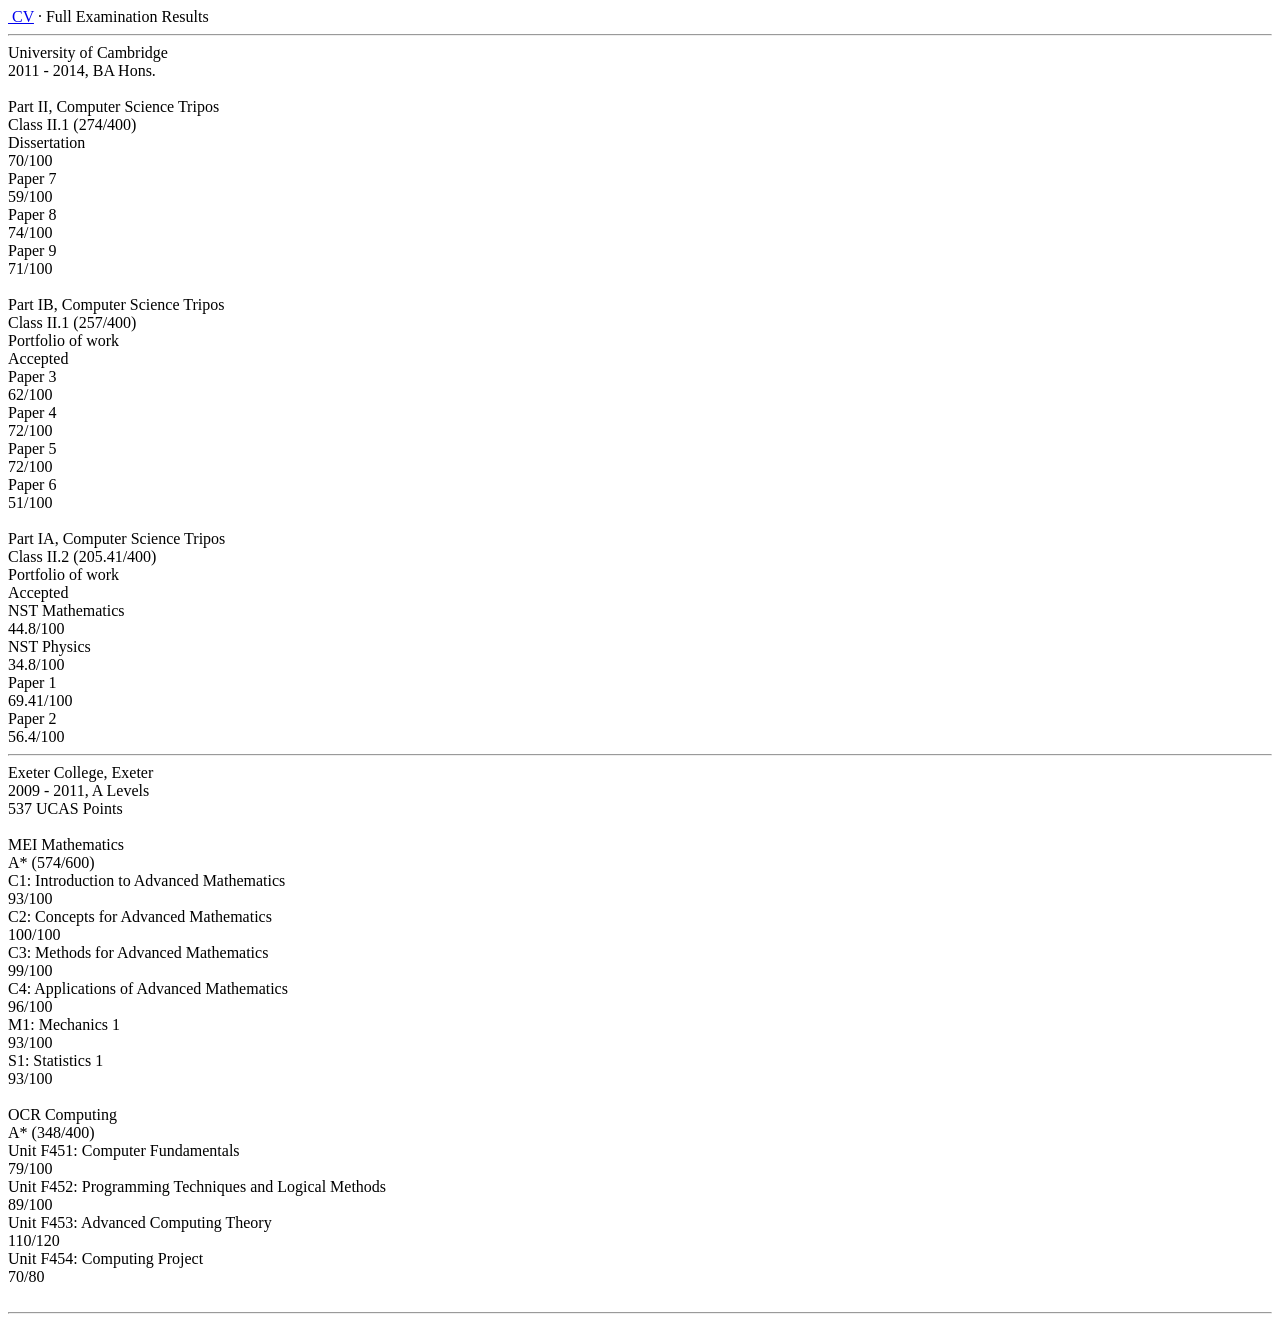
==== modules/cv/files/web-files/grades.htm @ 9e03aa63 "Updated webpages." ====
<!DOCTYPE html>
<html lang="en">
    <head>
    	<meta charset="utf-8">
    	<meta http-equiv="X-UA-Compatible" content="IE=edge">
    	<meta name="viewport" content="width=device-width, initial-scale=1">
        <title>Full Examination Results</title>

        <link href="/media/bootstrap/css/bootstrap.min.css" rel="stylesheet">
        <link href="/media/bootstrap/css/bootstrap-theme.min.css" rel="stylesheet">
        <link href="/media/font-awesome/css/font-awesome.min.css" rel="stylesheet">
        <link href="/media/simonhollingshead.css" rel="stylesheet">
    </head>
    <body>
        <div class="leader-text text-center"><a href="/"><i class="fa fa-chevron-left"></i><span class="nolink">&nbsp;</span>CV</a> &middot; Full Examination Results</div>
        <hr class="text-header-separator" />
	<div class="runner-text text-center">University of Cambridge</div>
	<div class="mini-text text-center">2011 - 2014, BA Hons.</div>
	&nbsp;
	<div class="container-fluid">
	<div class="row">
		<div class="col-xs-offset-1 col-xs-6 text-body">Part II<span class="hidden-xs">, Computer Science Tripos</span></div>
		<div class="col-xs-4 text-body text-right">Class II.1<span class="hidden-xs"> (274/400)</span></div>
	</div>
	<div class="row hidden-xs">
		<div class="col-xs-offset-2 col-xs-7 text-body">Dissertation</div>
		<div class="col-xs-2 text-body text-right">70/100</div>
	</div>
	<div class="row hidden-xs">
		<div class="col-xs-offset-2 col-xs-7 text-body">Paper 7</div>
		<div class="col-xs-2 text-body text-right">59/100</div>
	</div>
	<div class="row hidden-xs">
		<div class="col-xs-offset-2 col-xs-7 text-body">Paper 8</div>
		<div class="col-xs-2 text-body text-right">74/100</div>
	</div>
	<div class="row hidden-xs">
		<div class="col-xs-offset-2 col-xs-7 text-body">Paper 9</div>
		<div class="col-xs-2 text-body text-right">71/100</div>
	</div>
	<br class="hidden-xs" />
	<div class="row">
		<div class="col-xs-offset-1 col-xs-6 text-body">Part IB<span class="hidden-xs">, Computer Science Tripos</span></div>
		<div class="col-xs-4 text-body text-right">Class II.1<span class="hidden-xs"> (257/400)</span></div>
	</div>
	<div class="row hidden-xs">
		<div class="col-xs-offset-2 col-xs-7 text-body">Portfolio of work</div>
		<div class="col-xs-2 text-body text-right">Accepted</div>
	</div>
	<div class="row hidden-xs">
		<div class="col-xs-offset-2 col-xs-7 text-body">Paper 3</div>
		<div class="col-xs-2 text-body text-right">62/100</div>
	</div>
	<div class="row hidden-xs">
		<div class="col-xs-offset-2 col-xs-7 text-body">Paper 4</div>
		<div class="col-xs-2 text-body text-right">72/100</div>
	</div>
	<div class="row hidden-xs">
		<div class="col-xs-offset-2 col-xs-7 text-body">Paper 5</div>
		<div class="col-xs-2 text-body text-right">72/100</div>
	</div>
	<div class="row hidden-xs">
		<div class="col-xs-offset-2 col-xs-7 text-body">Paper 6</div>
		<div class="col-xs-2 text-body text-right">51/100</div>
	</div>
	<br class="hidden-xs" />
	<div class="row">
		<div class="col-xs-offset-1 col-xs-6 text-body">Part IA<span class="hidden-xs">, Computer Science Tripos</span></div>
		<div class="col-xs-4 text-body text-right">Class II.2<span class="hidden-xs"> (205.41/400)</span></div>
	</div>
	<div class="row hidden-xs">
		<div class="col-xs-offset-2 col-xs-7 text-body">Portfolio of work</div>
		<div class="col-xs-2 text-body text-right">Accepted</div>
	</div>
	<div class="row hidden-xs">
		<div class="col-xs-offset-2 col-xs-7 text-body">NST Mathematics</div>
		<div class="col-xs-2 text-body text-right">44.8/100</div>
	</div>
	<div class="row hidden-xs">
		<div class="col-xs-offset-2 col-xs-7 text-body">NST Physics</div>
		<div class="col-xs-2 text-body text-right">34.8/100</div>
	</div>
	<div class="row hidden-xs">
		<div class="col-xs-offset-2 col-xs-7 text-body">Paper 1</div>
		<div class="col-xs-2 text-body text-right">69.41/100</div>
	</div>
	<div class="row hidden-xs">
		<div class="col-xs-offset-2 col-xs-7 text-body">Paper 2</div>
		<div class="col-xs-2 text-body text-right">56.4/100</div>
	</div>
	</div>
	<hr />
	<div class="runner-text text-center">Exeter College, Exeter</div>
	<div class="mini-text text-center">2009 - 2011, A Levels</div>
	<div class="text-body text-center">537 UCAS Points</div>
	&nbsp;
	<div class="container-fluid">
	<div class="row">
		<div class="col-xs-offset-1 col-xs-6 text-body"><span class="hidden-xs">MEI </span>Mathematics</div>
		<div class="col-xs-4 text-body text-right">A*<span class="hidden-xs"> (574/600)</span></div>
	</div>
	<div class="row hidden-xs">
		<div class="col-xs-offset-2 col-xs-7 text-body">C1: Introduction to Advanced Mathematics</div>
		<div class="col-xs-2 text-body text-right">93/100</div>
	</div>
	<div class="row hidden-xs">
		<div class="col-xs-offset-2 col-xs-7 text-body">C2: Concepts for Advanced Mathematics</div>
		<div class="col-xs-2 text-body text-right">100/100</div>
	</div>
	<div class="row hidden-xs">
		<div class="col-xs-offset-2 col-xs-7 text-body">C3: Methods for Advanced Mathematics</div>
		<div class="col-xs-2 text-body text-right">99/100</div>
	</div>
	<div class="row hidden-xs">
		<div class="col-xs-offset-2 col-xs-7 text-body">C4: Applications of Advanced Mathematics</div>
		<div class="col-xs-2 text-body text-right">96/100</div>
	</div>
	<div class="row hidden-xs">
		<div class="col-xs-offset-2 col-xs-7 text-body">M1: Mechanics 1</div>
		<div class="col-xs-2 text-body text-right">93/100</div>
	</div>
	<div class="row hidden-xs">
		<div class="col-xs-offset-2 col-xs-7 text-body">S1: Statistics 1</div>
		<div class="col-xs-2 text-body text-right">93/100</div>
	</div>
	<br class="hidden-xs" />
	<div class="row">
		<div class="col-xs-offset-1 col-xs-6 text-body"><span class="hidden-xs">OCR </span>Computing</div>
		<div class="col-xs-4 text-body text-right">A*<span class="hidden-xs"> (348/400)</span></div>
	</div>
	<div class="row hidden-xs">
		<div class="col-xs-offset-2 col-xs-7 text-body">Unit F451: Computer Fundamentals</div>
		<div class="col-xs-2 text-body text-right">79/100</div>
	</div>
	<div class="row hidden-xs">
		<div class="col-xs-offset-2 col-xs-7 text-body">Unit F452: Programming Techniques<span class="hidden-sm hidden-md"> and Logical Methods</span></div>
		<div class="col-xs-2 text-body text-right">89/100</div>
	</div>
	<div class="row hidden-xs">
		<div class="col-xs-offset-2 col-xs-7 text-body">Unit F453: Advanced Computing Theory</div>
		<div class="col-xs-2 text-body text-right">110/120</div>
	</div>
	<div class="row hidden-xs">
		<div class="col-xs-offset-2 col-xs-7 text-body">Unit F454: Computing Project</div>
		<div class="col-xs-2 text-body text-right">70/80</div>
	</div>
	<br class="hidden-xs" />
	</div>
        <hr />
    </body>
</html>
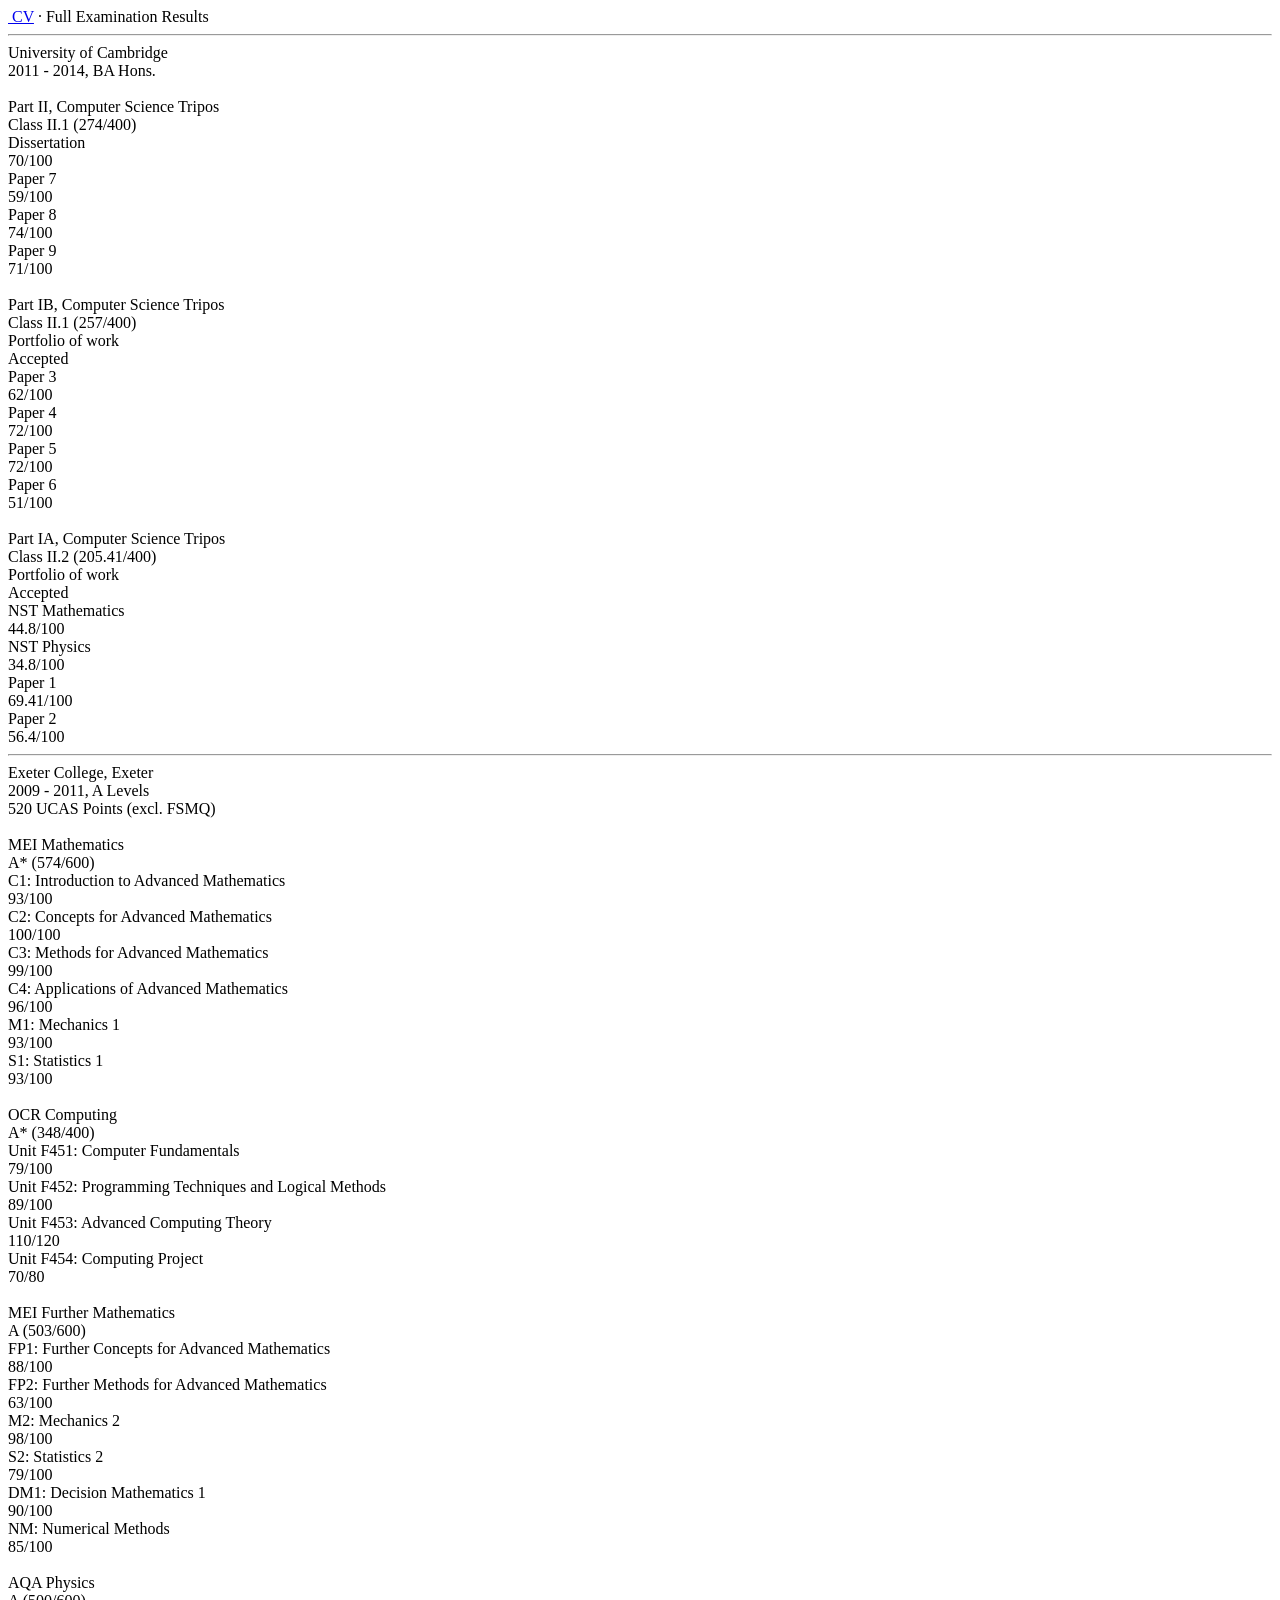
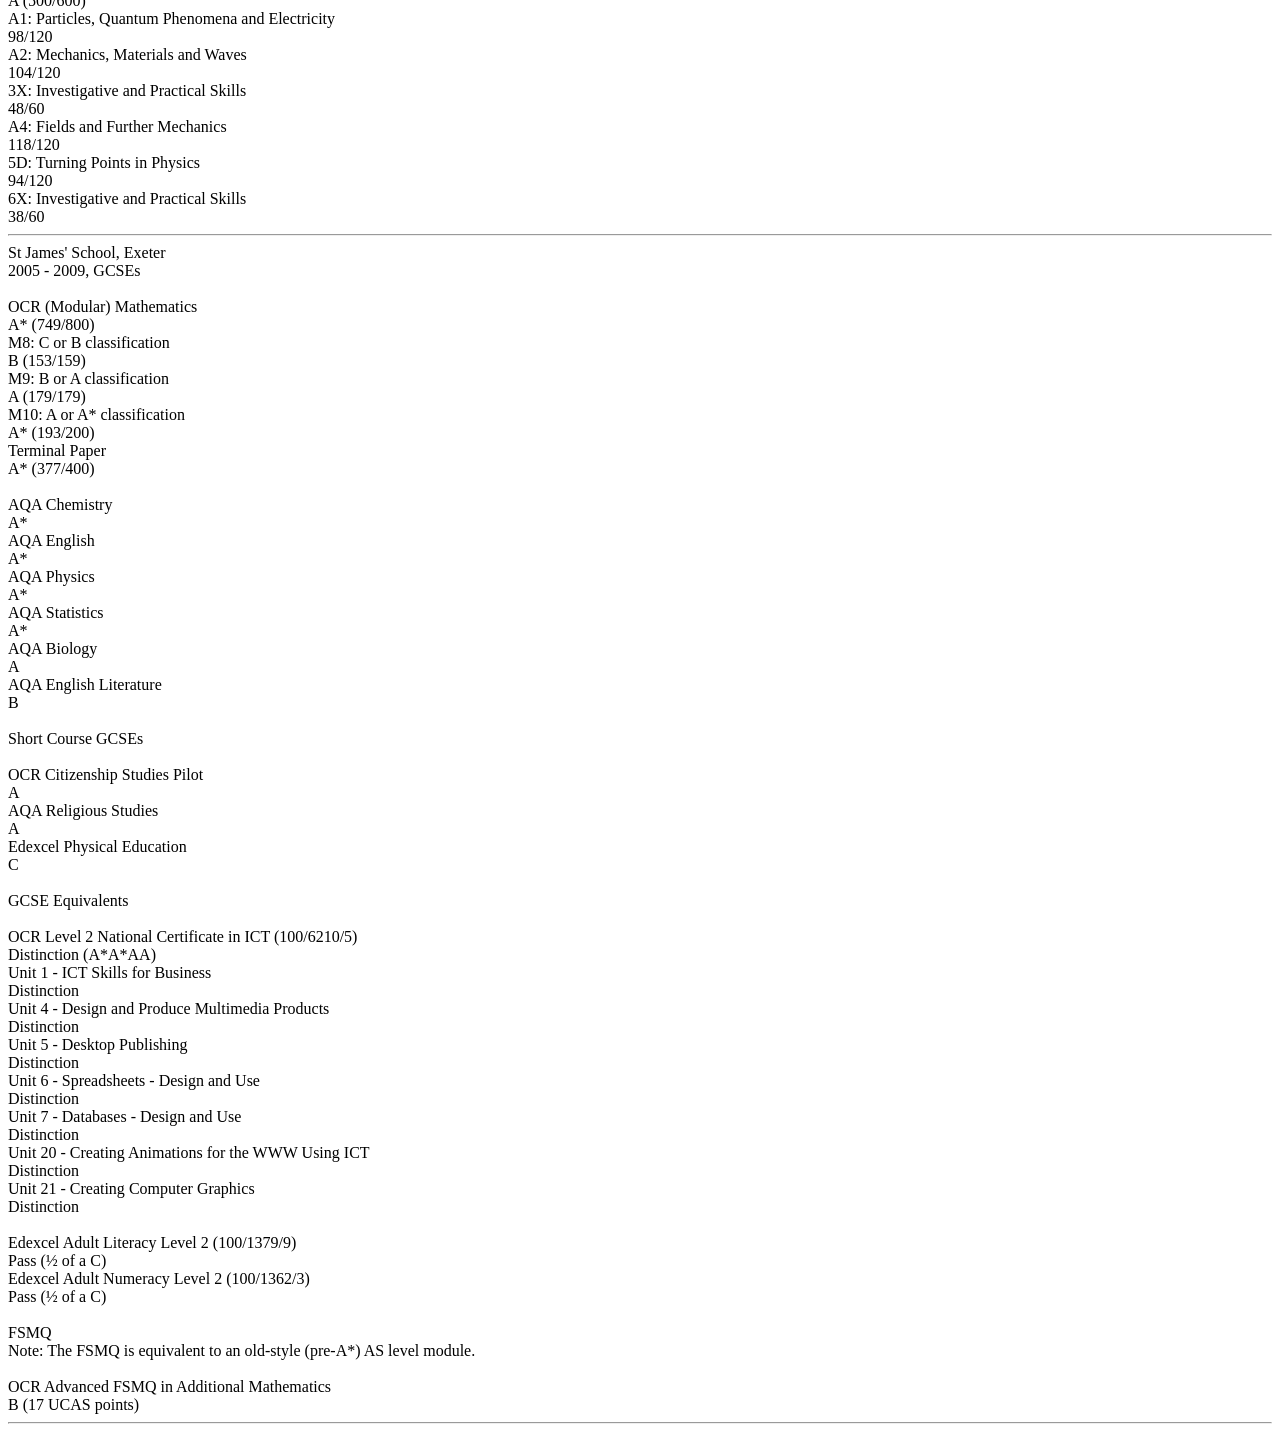
==== commit 7f052db2: "Finish grades list." ====
--- a/modules/cv/files/web-files/grades.htm
+++ b/modules/cv/files/web-files/grades.htm
@@ -92,7 +92,7 @@
 	<hr />
 	<div class="runner-text text-center">Exeter College, Exeter</div>
 	<div class="mini-text text-center">2009 - 2011, A Levels</div>
-	<div class="text-body text-center">537 UCAS Points</div>
+	<div class="text-body text-center">520 UCAS Points (excl. FSMQ)</div>
 	&nbsp;
 	<div class="container-fluid">
 	<div class="row">
@@ -145,6 +145,181 @@
 		<div class="col-xs-2 text-body text-right">70/80</div>
 	</div>
 	<br class="hidden-xs" />
+	<div class="row">
+		<div class="col-xs-offset-1 col-xs-8 col-sm-6 text-body"><span class="hidden-xs">MEI </span>Further Mathematics</div>
+		<div class="col-xs-2 col-sm-4 text-body text-right">A<span class="hidden-xs"> (503/600)</span></div>
+	</div>
+	<div class="row hidden-xs">
+		<div class="col-xs-offset-2 col-xs-7 text-body">FP1: Further Concepts<span class="hidden-sm hidden-md"> for Advanced Mathematics</span></div>
+		<div class="col-xs-2 text-body text-right">88/100</div>
+	</div>
+	<div class="row hidden-xs">
+		<div class="col-xs-offset-2 col-xs-7 text-body">FP2: Further Methods<span class="hidden-sm hidden-md"> for Advanced Mathematics</span></div>
+		<div class="col-xs-2 text-body text-right">63/100</div>
+	</div>
+	<div class="row hidden-xs">
+		<div class="col-xs-offset-2 col-xs-7 text-body">M2: Mechanics 2</div>
+		<div class="col-xs-2 text-body text-right">98/100</div>
+	</div>
+	<div class="row hidden-xs">
+		<div class="col-xs-offset-2 col-xs-7 text-body">S2: Statistics 2</div>
+		<div class="col-xs-2 text-body text-right">79/100</div>
+	</div>
+	<div class="row hidden-xs">
+		<div class="col-xs-offset-2 col-xs-7 text-body">DM1: Decision Mathematics 1</div>
+		<div class="col-xs-2 text-body text-right">90/100</div>
+	</div>
+	<div class="row hidden-xs">
+		<div class="col-xs-offset-2 col-xs-7 text-body">NM: Numerical Methods</div>
+		<div class="col-xs-2 text-body text-right">85/100</div>
+	</div>
+	<br class="hidden-xs" />
+	<div class="row">
+		<div class="col-xs-offset-1 col-xs-6 text-body"><span class="hidden-xs">AQA </span>Physics</div>
+		<div class="col-xs-4 text-body text-right">A<span class="hidden-xs"> (500/600)</span></div>
+	</div>
+	<div class="row hidden-xs">
+		<div class="col-xs-offset-2 col-xs-7 text-body">A1: Particles<span class="hidden-sm hidden-md">, Quantum Phenomena</span> and Electricity</div>
+		<div class="col-xs-2 text-body text-right">98/120</div>
+	</div>
+	<div class="row hidden-xs">
+		<div class="col-xs-offset-2 col-xs-7 text-body">A2: Mechanics, Materials and Waves</div>
+		<div class="col-xs-2 text-body text-right">104/120</div>
+	</div>
+	<div class="row hidden-xs">
+		<div class="col-xs-offset-2 col-xs-7 text-body">3X: Investigative and Practical Skills</div>
+		<div class="col-xs-2 text-body text-right">48/60</div>
+	</div>
+	<div class="row hidden-xs">
+		<div class="col-xs-offset-2 col-xs-7 text-body">A4: Fields and Further Mechanics</div>
+		<div class="col-xs-2 text-body text-right">118/120</div>
+	</div>
+	<div class="row hidden-xs">
+		<div class="col-xs-offset-2 col-xs-7 text-body">5D: Turning Points in Physics</div>
+		<div class="col-xs-2 text-body text-right">94/120</div>
+	</div>
+	<div class="row hidden-xs">
+		<div class="col-xs-offset-2 col-xs-7 text-body">6X: Investigative and Practical Skills</div>
+		<div class="col-xs-2 text-body text-right">38/60</div>
+	</div>
+	</div>
+	<hr />
+	<div class="runner-text text-center">St James' School, Exeter</div>
+	<div class="mini-text text-center">2005 - 2009, GCSEs</div>
+	&nbsp;
+	<div class="container-fluid">
+	<div class="row">
+		<div class="col-xs-offset-1 col-xs-6 text-body"><span class="hidden-xs">OCR (Modular) </span>Mathematics</div>
+		<div class="col-xs-4 text-body text-right">A*<span class="hidden-xs"> (749/800)</span></div>
+	</div>
+	<div class="row hidden-xs">
+		<div class="col-xs-offset-2 col-xs-5 text-body">M8: C or B classification</div>
+		<div class="col-xs-4 text-body text-right">B (153/159)</div>
+	</div>
+	<div class="row hidden-xs">
+		<div class="col-xs-offset-2 col-xs-5 text-body">M9: B or A classification</div>
+		<div class="col-xs-4 text-body text-right">A (179/179)</div>
+	</div>
+	<div class="row hidden-xs">
+		<div class="col-xs-offset-2 col-xs-5 text-body">M10: A or A* classification</div>
+		<div class="col-xs-4 text-body text-right">A* (193/200)</div>
+	</div>
+	<div class="row hidden-xs">
+		<div class="col-xs-offset-2 col-xs-5 text-body">Terminal Paper</div>
+		<div class="col-xs-4 text-body text-right">A* (377/400)</div>
+	</div>
+	<br class="hidden-xs" />
+	<div class="row">
+		<div class="col-xs-offset-1 col-xs-6 text-body"><span class="hidden-xs">AQA </span>Chemistry</div>
+		<div class="col-xs-4 text-body text-right">A*</div>
+	</div>
+	<div class="row">
+		<div class="col-xs-offset-1 col-xs-6 text-body"><span class="hidden-xs">AQA </span>English</div>
+		<div class="col-xs-4 text-body text-right">A*</div>
+	</div>
+	<div class="row">
+		<div class="col-xs-offset-1 col-xs-6 text-body"><span class="hidden-xs">AQA </span>Physics</div>
+		<div class="col-xs-4 text-body text-right">A*</div>
+	</div>
+	<div class="row">
+		<div class="col-xs-offset-1 col-xs-6 text-body"><span class="hidden-xs">AQA </span>Statistics</div>
+		<div class="col-xs-4 text-body text-right">A*</div>
+	</div>
+	<div class="row">
+		<div class="col-xs-offset-1 col-xs-6 text-body"><span class="hidden-xs">AQA </span>Biology</div>
+		<div class="col-xs-4 text-body text-right">A</div>
+	</div>
+	<div class="row">
+		<div class="col-xs-offset-1 col-xs-6 text-body"><span class="hidden-xs">AQA </span>English Literature</div>
+		<div class="col-xs-4 text-body text-right">B</div>
+	</div>
+	<br />
+	<div class="mini-text text-center">Short Course GCSEs</div>
+	<br />
+	<div class="row">
+		<div class="col-xs-offset-1 col-xs-6 text-body"><span class="hidden-xs">OCR </span>Citizenship<span class="hidden-xs"> Studies Pilot</span></div>
+		<div class="col-xs-4 text-body text-right">A</div>
+	</div>
+	<div class="row">
+		<div class="col-xs-offset-1 col-xs-6 text-body"><span class="hidden-xs">AQA </span>Religious Studies</div>
+		<div class="col-xs-4 text-body text-right">A</div>
+	</div>
+	<div class="row">
+		<div class="col-xs-offset-1 col-xs-6 text-body"><span class="hidden-xs">Edexcel </span>P<span class="hidden-xs">hysical </span>E<span class="hidden-xs">ducation</span></div>
+		<div class="col-xs-4 text-body text-right">C</div>
+	</div>
+	<br />
+	<div class="mini-text text-center">GCSE Equivalents</div>
+	<br />
+	<div class="row">
+		<div class="col-xs-offset-1 col-xs-5 col-md-7 text-body"><span class="hidden-xs">OCR <span class="hidden-sm">Level 2</span> National Certificate in </span>ICT<span class="hidden-xs hidden-sm"> (100/6210/5)</span></div>
+		<div class="col-xs-5 col-md-3 text-body text-right"><span class="hidden-xs">Distinction (</span>A*A*AA<span class="hidden-xs">)</span></div>
+	</div>
+	<div class="row hidden-xs">
+		<div class="col-xs-offset-2 col-xs-7 text-body">Unit 1 - ICT Skills<span class="hidden-sm"> for Business</span></div>
+		<div class="col-xs-2 text-body text-right">Distinction</div>
+	</div>
+	<div class="row hidden-xs">
+		<div class="col-xs-offset-2 col-xs-7 text-body">Unit 4 - Design<span class="hidden-sm"> and Produce</span> Multimedia Products</div>
+		<div class="col-xs-2 text-body text-right">Distinction</div>
+	</div>
+	<div class="row hidden-xs">
+		<div class="col-xs-offset-2 col-xs-7 text-body">Unit 5 - Desktop Publishing</div>
+		<div class="col-xs-2 text-body text-right">Distinction</div>
+	</div>
+	<div class="row hidden-xs">
+		<div class="col-xs-offset-2 col-xs-7 text-body">Unit 6 - Spreadsheets<span class="hidden-sm"> - Design and Use</span></div>
+		<div class="col-xs-2 text-body text-right">Distinction</div>
+	</div>
+	<div class="row hidden-xs">
+		<div class="col-xs-offset-2 col-xs-7 text-body">Unit 7 - Databases<span class="hidden-sm"> - Design and Use</span></div>
+		<div class="col-xs-2 text-body text-right">Distinction</div>
+	</div>
+	<div class="row hidden-xs">
+		<div class="col-xs-offset-2 col-xs-7 text-body">Unit 20 - Creating Animations<span class="hidden-sm"> for the WWW Using ICT</span></div>
+		<div class="col-xs-2 text-body text-right">Distinction</div>
+	</div>
+	<div class="row hidden-xs">
+		<div class="col-xs-offset-2 col-xs-7 text-body">Unit 21 - Creating<span class="hidden-sm"> Computer</span> Graphics</div>
+		<div class="col-xs-2 text-body text-right">Distinction</div>
+	</div>
+	<br class="hidden-xs" />
+	<div class="row">
+		<div class="col-xs-offset-1 col-xs-5 col-sm-7 text-body"><span class="hidden-xs">Edexcel Adult </span>Literacy<span class="hidden-xs"> Level 2 (100/1379/9)</span></div>
+		<div class="col-xs-5 col-sm-3 text-body text-right"><span class="hidden-xs">Pass (</span>&frac12; of a C<span class="hidden-xs">)</span></div>
+	</div>
+	<div class="row">
+		<div class="col-xs-offset-1 col-xs-5 col-sm-7 text-body"><span class="hidden-xs">Edexcel Adult </span>Numeracy<span class="hidden-xs"> Level 2 (100/1362/3)</span></div>
+		<div class="col-xs-5 col-sm-3 text-body text-right"><span class="hidden-xs">Pass (</span>&frac12; of a C<span class="hidden-xs">)</span></div>
+	</div>
+	<br />
+	<div class="mini-text text-center">FSMQ</div>
+	<div class="text-body text-center hidden-xs">Note: The FSMQ is equivalent to an old-style (pre-A*) AS level module.</div>
+	<br />
+    <div class="row">
+		<div class="col-xs-offset-1 col-xs-8 col-sm-6 col-md-7 text-body"><span class="hidden-xs">OCR <span class="hidden-sm">Advanced </span>FSMQ <span class="hidden-sm">in </span></span>Additional Mathematics</div>
+		<div class="col-xs-2 col-sm-4 col-md-3 text-body text-right">B<span class="hidden-xs"> (17 UCAS points)</span></div>
+	</div>
 	</div>
         <hr />
     </body>
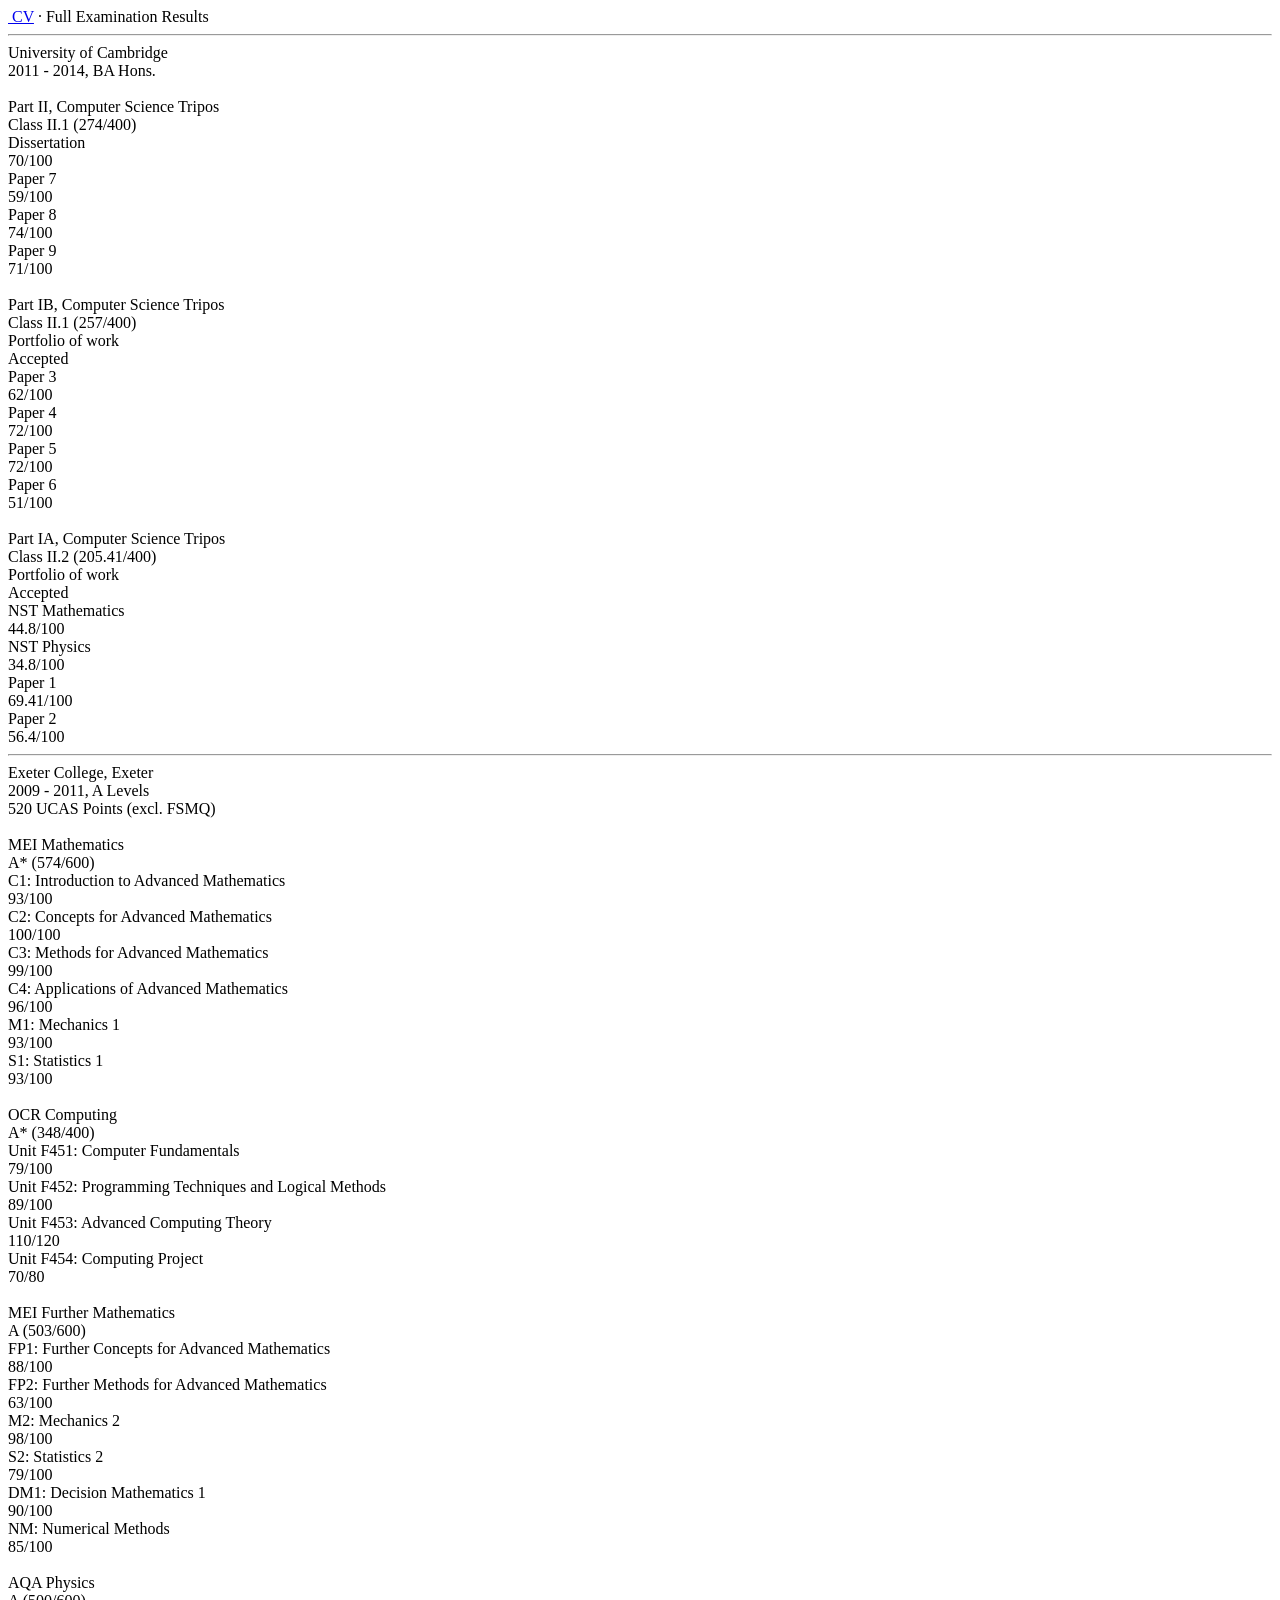
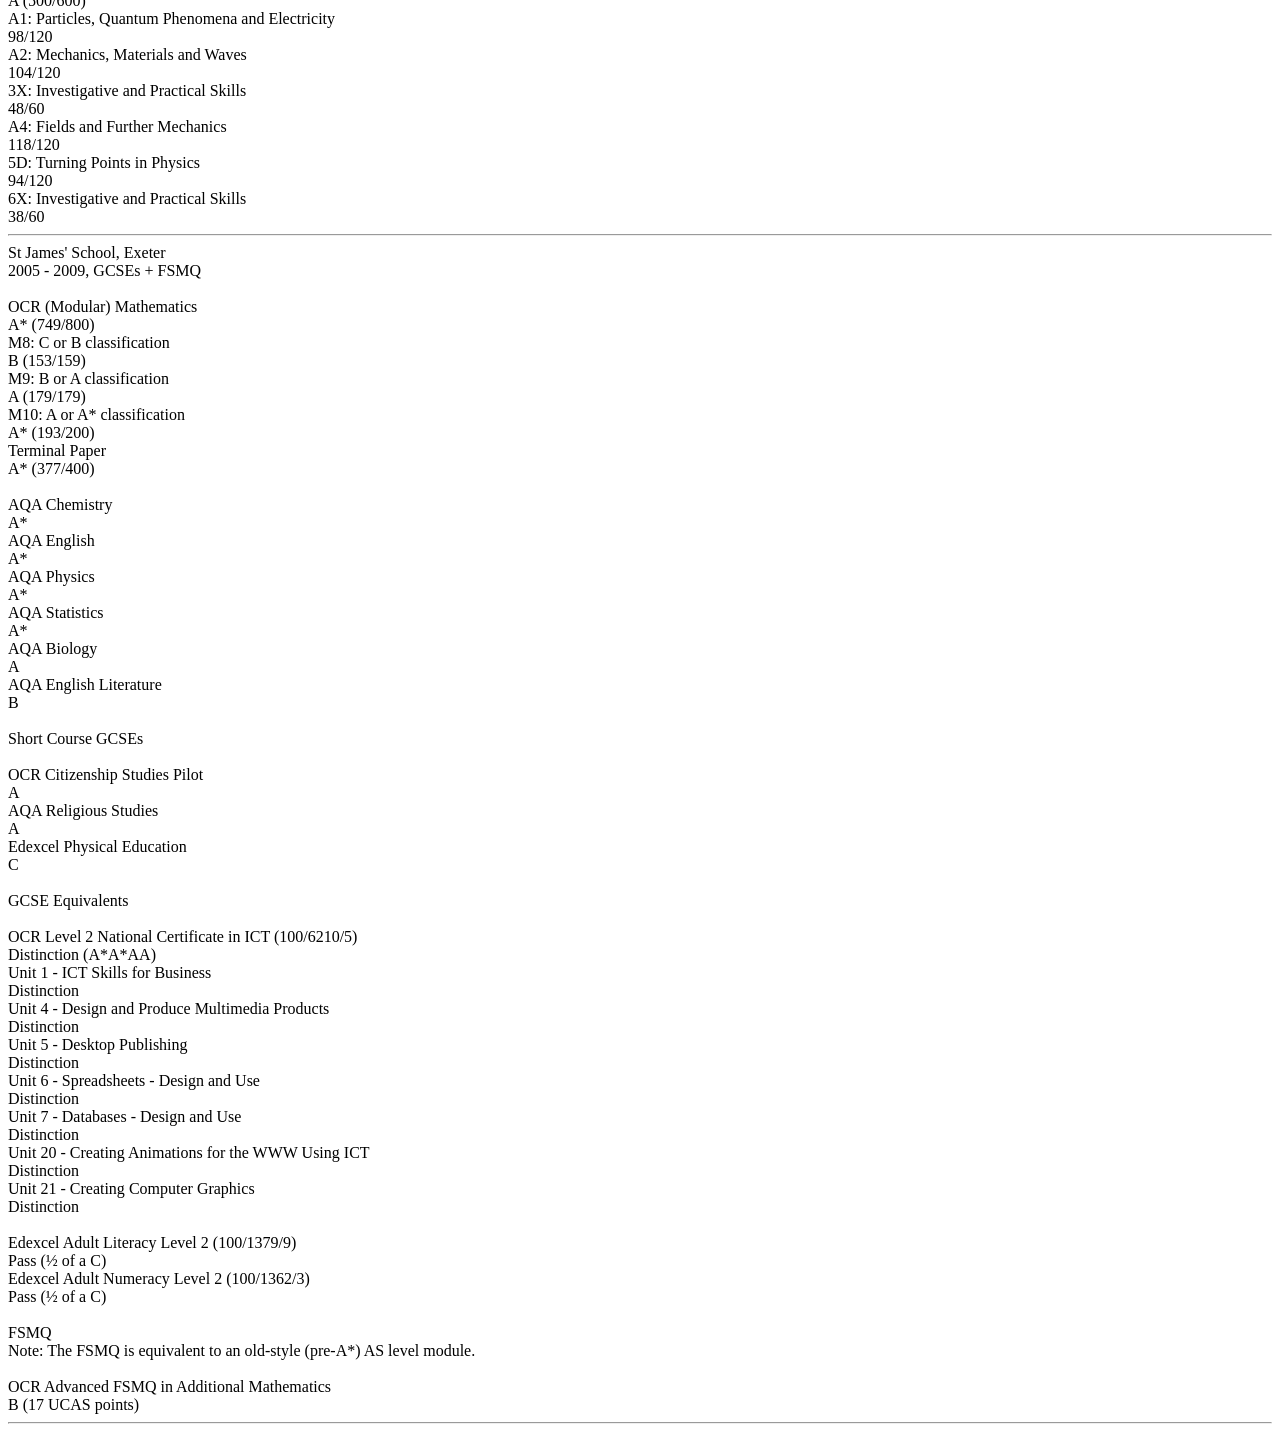
==== commit 3ef147d0: "Swap to bower." ====
--- a/modules/cv/files/web-files/grades.htm
+++ b/modules/cv/files/web-files/grades.htm
@@ -205,7 +205,7 @@
 	</div>
 	<hr />
 	<div class="runner-text text-center">St James' School, Exeter</div>
-	<div class="mini-text text-center">2005 - 2009, GCSEs</div>
+	<div class="mini-text text-center">2005 - 2009, GCSEs + FSMQ</div>
 	&nbsp;
 	<div class="container-fluid">
 	<div class="row">
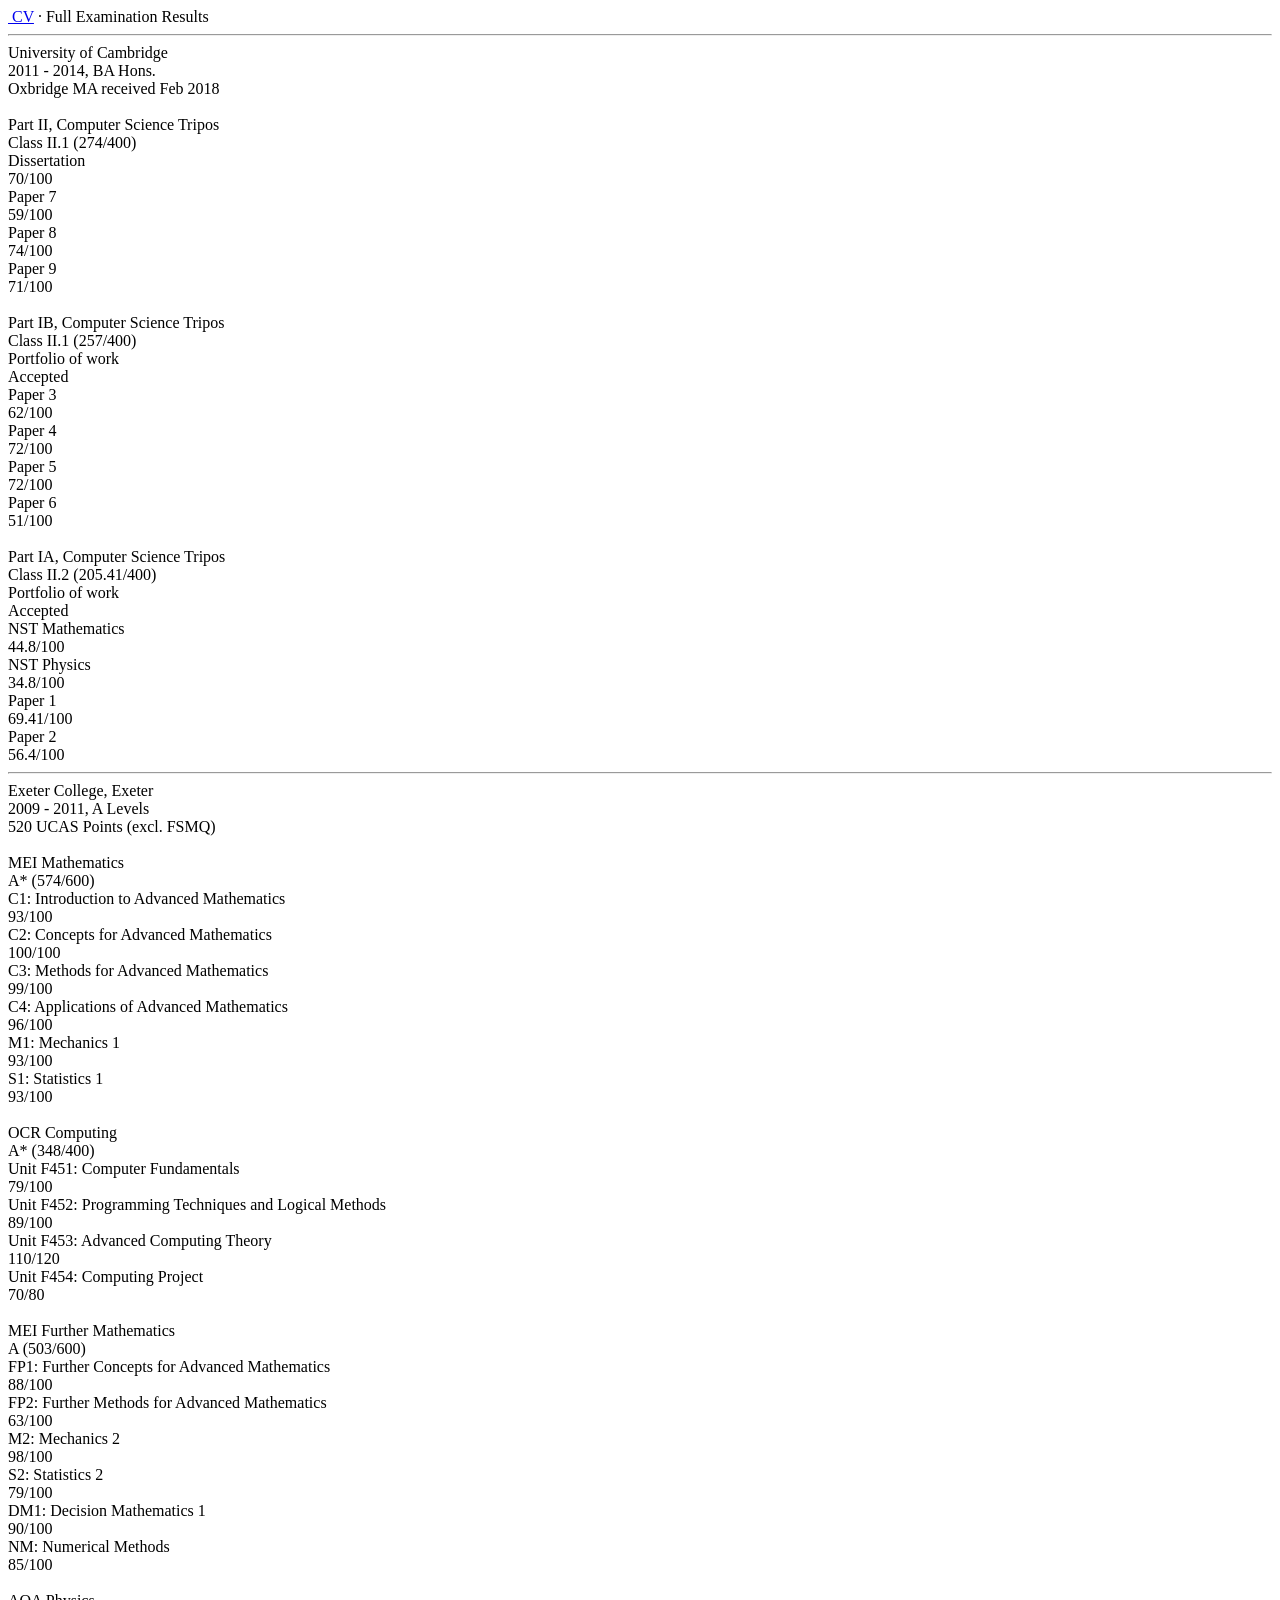
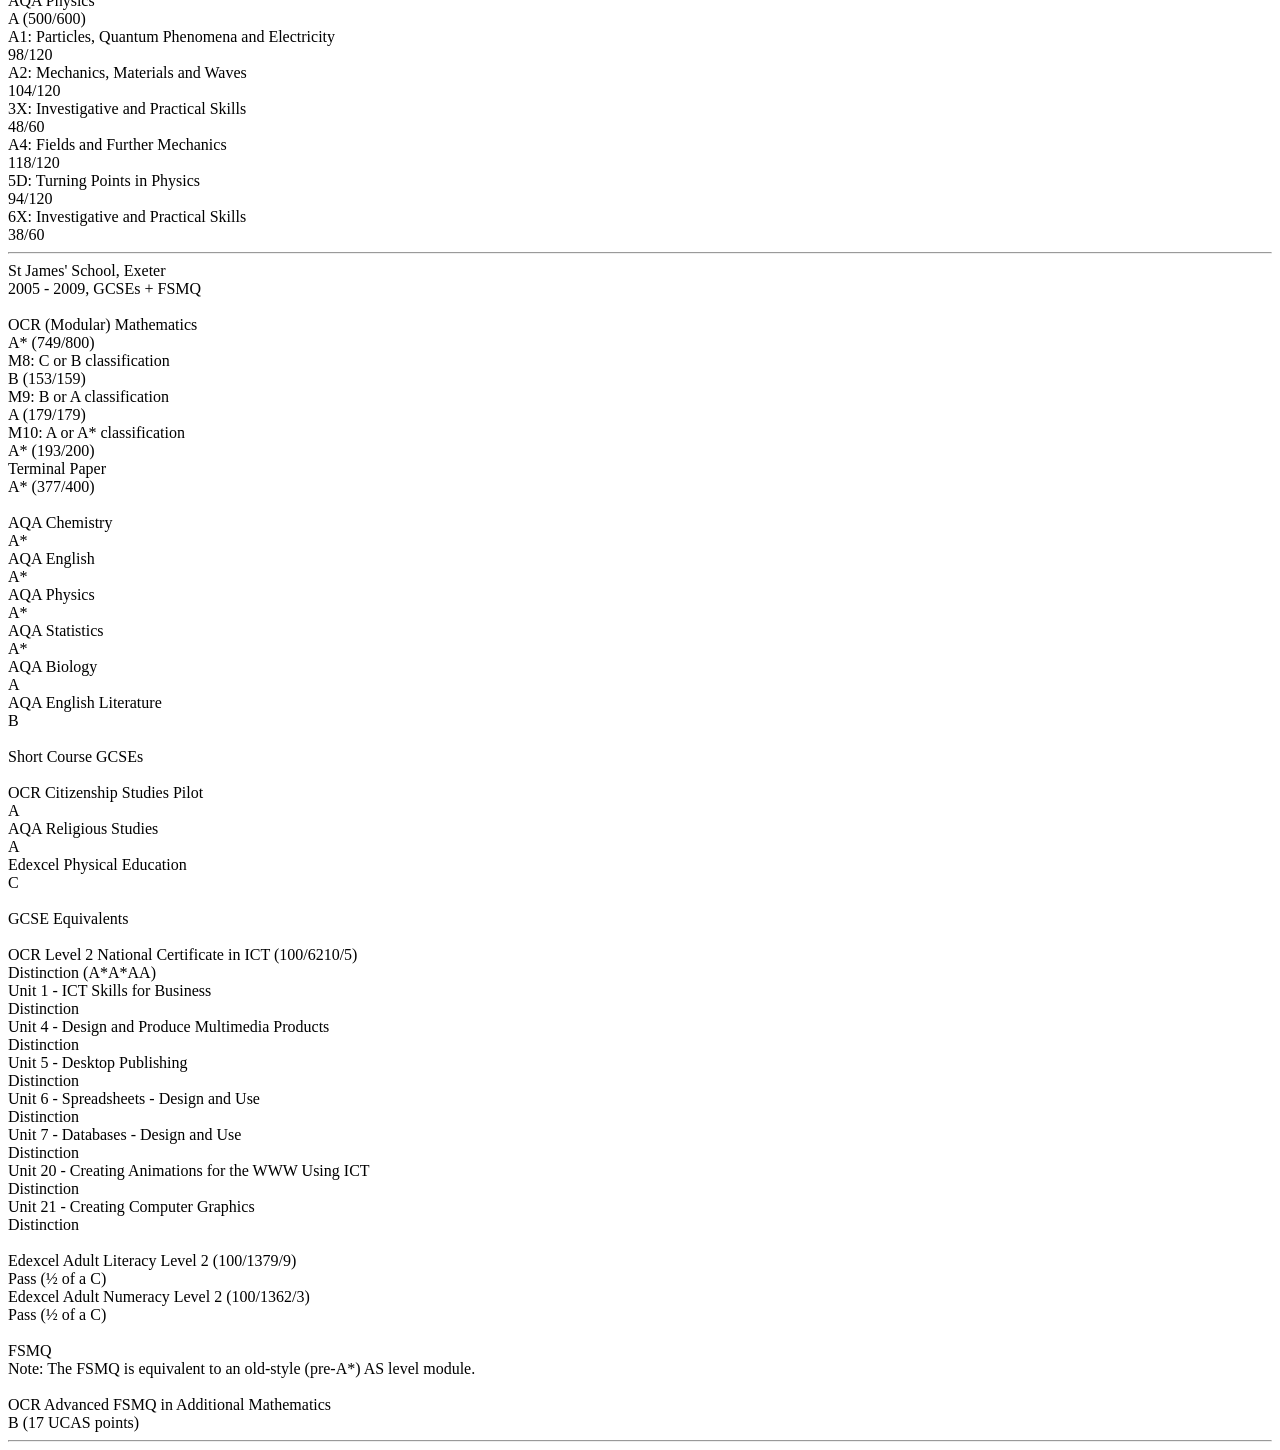
==== commit 5bef1ba4: "Update grades.htm" ====
--- a/modules/cv/files/web-files/grades.htm
+++ b/modules/cv/files/web-files/grades.htm
@@ -16,6 +16,7 @@
         <hr class="text-header-separator" />
 	<div class="runner-text text-center">University of Cambridge</div>
 	<div class="mini-text text-center">2011 - 2014, BA Hons.</div>
+        <div class="text-body text-center">Oxbridge MA received Feb 2018</div>
 	&nbsp;
 	<div class="container-fluid">
 	<div class="row">
